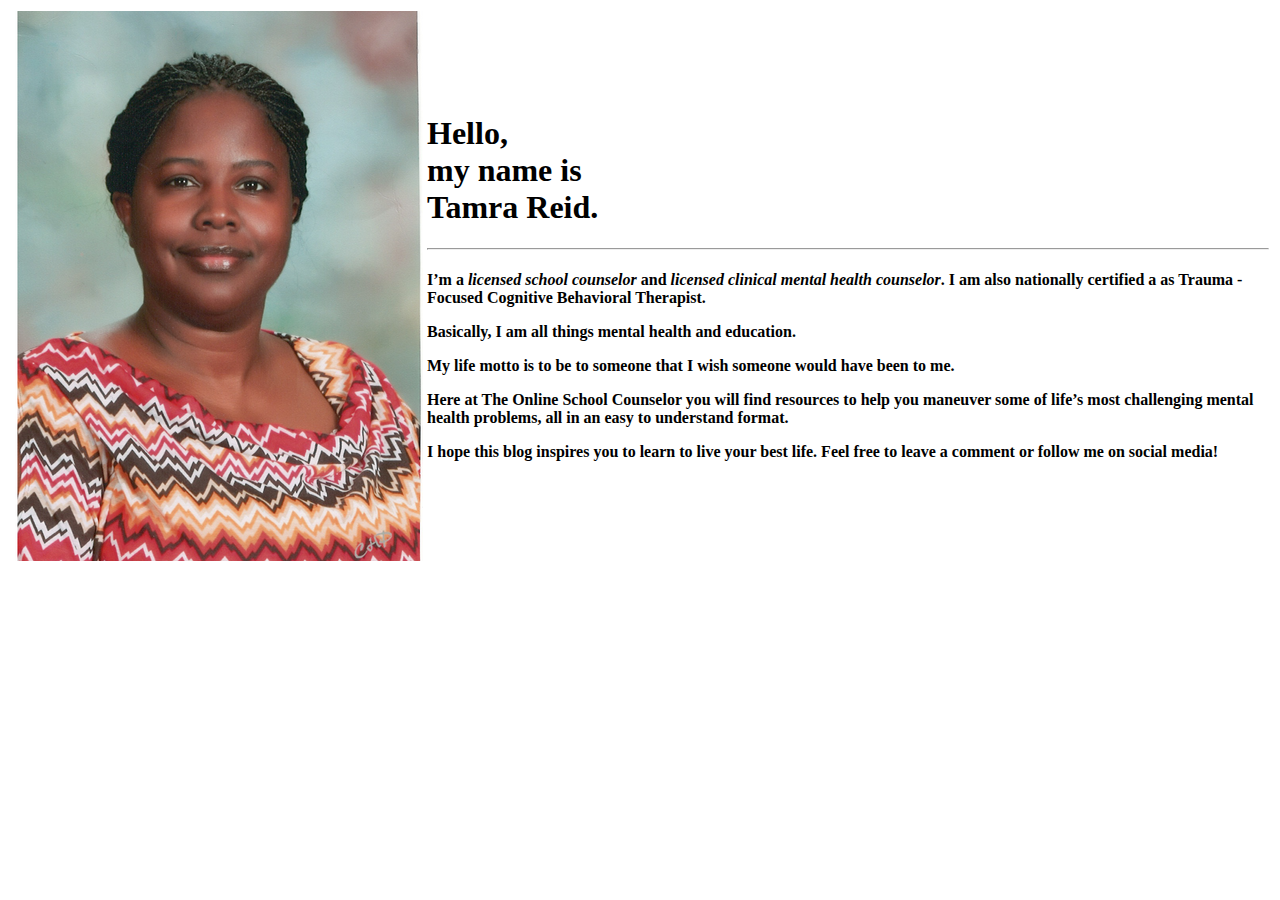
==== About.html @ 2c185991 "Add files via upload" ====
<!DOCTYPE html>
<html lang="en" dir="ltr">

<head>
  <meta charset="utf-8">
  <title>About Me</title>
</head>

<body>
  <table>
    <tr>
      <td><img src="Tamra pic" alt="Tamra Reid"></td>
        <td>
          <h1> Hello,<br> my name is <br>

          Tamra Reid.</h1><hr>



        <h4>
          <p>
            I’m a <strong><em>licensed school counselor</em></strong> and <strong><em>licensed clinical mental health counselor</em></strong>. I am also nationally certified a as Trauma -Focused Cognitive Behavioral Therapist. </p>
          <p>
            Basically, I am all things mental health and education.</p>
          <p>

            My life motto is to
            be to someone that I wish someone would have been to me.</p>
          <p>

            Here at The Online School Counselor you will find resources to help you maneuver some of life’s most challenging mental health problems, all in an easy to understand format. </p>
          <p>

            I hope this blog inspires you to learn to live your best life. Feel free to leave a comment or follow me on social media! </p>
        </h4>
      </td>
    </tr>
  </table>
</body>

</html>
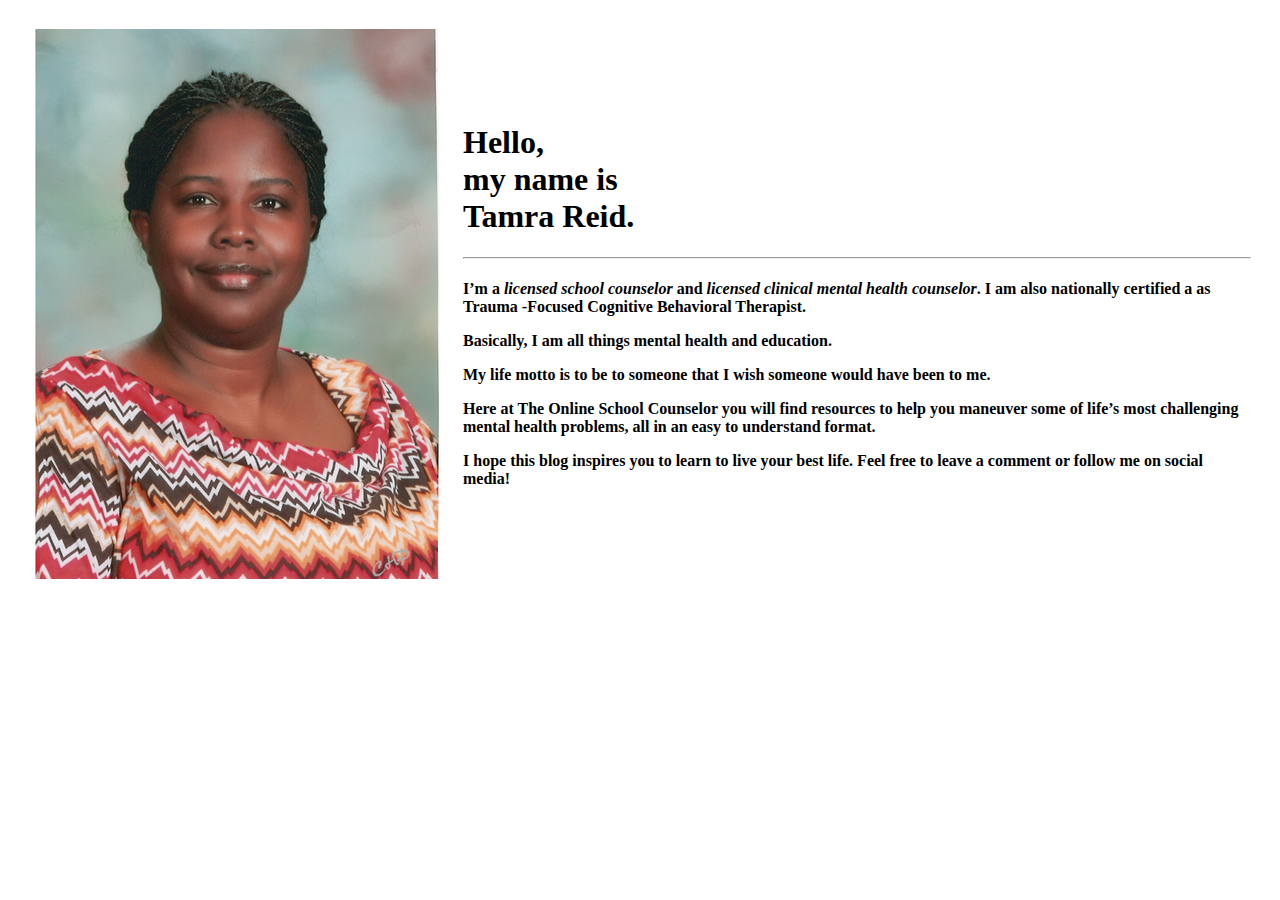
==== commit 1a341147: "Update About.html" ====
--- a/About.html
+++ b/About.html
@@ -7,7 +7,7 @@
 </head>
 
 <body>
-  <table>
+  <table cellspacing="20">
     <tr>
       <td><img src="Tamra pic" alt="Tamra Reid"></td>
         <td>
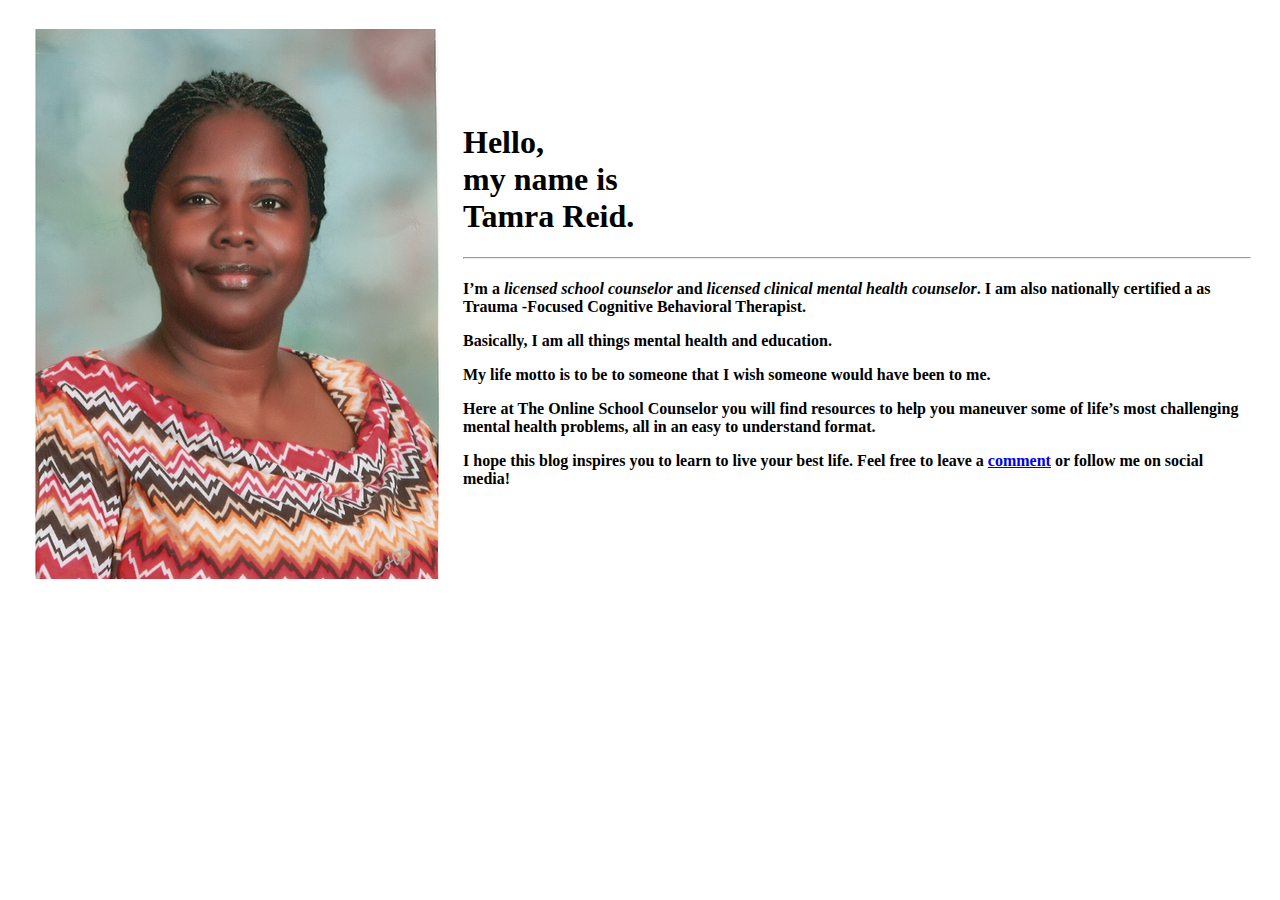
==== commit a57a67df: "Update About.html" ====
--- a/About.html
+++ b/About.html
@@ -31,7 +31,7 @@
             Here at The Online School Counselor you will find resources to help you maneuver some of life’s most challenging mental health problems, all in an easy to understand format. </p>
           <p>
 
-            I hope this blog inspires you to learn to live your best life. Feel free to leave a comment or follow me on social media! </p>
+            I hope this blog inspires you to learn to live your best life. Feel free to leave a <a href="contactinfo.html"> comment</a> or follow me on social media! </p>
         </h4>
       </td>
     </tr>
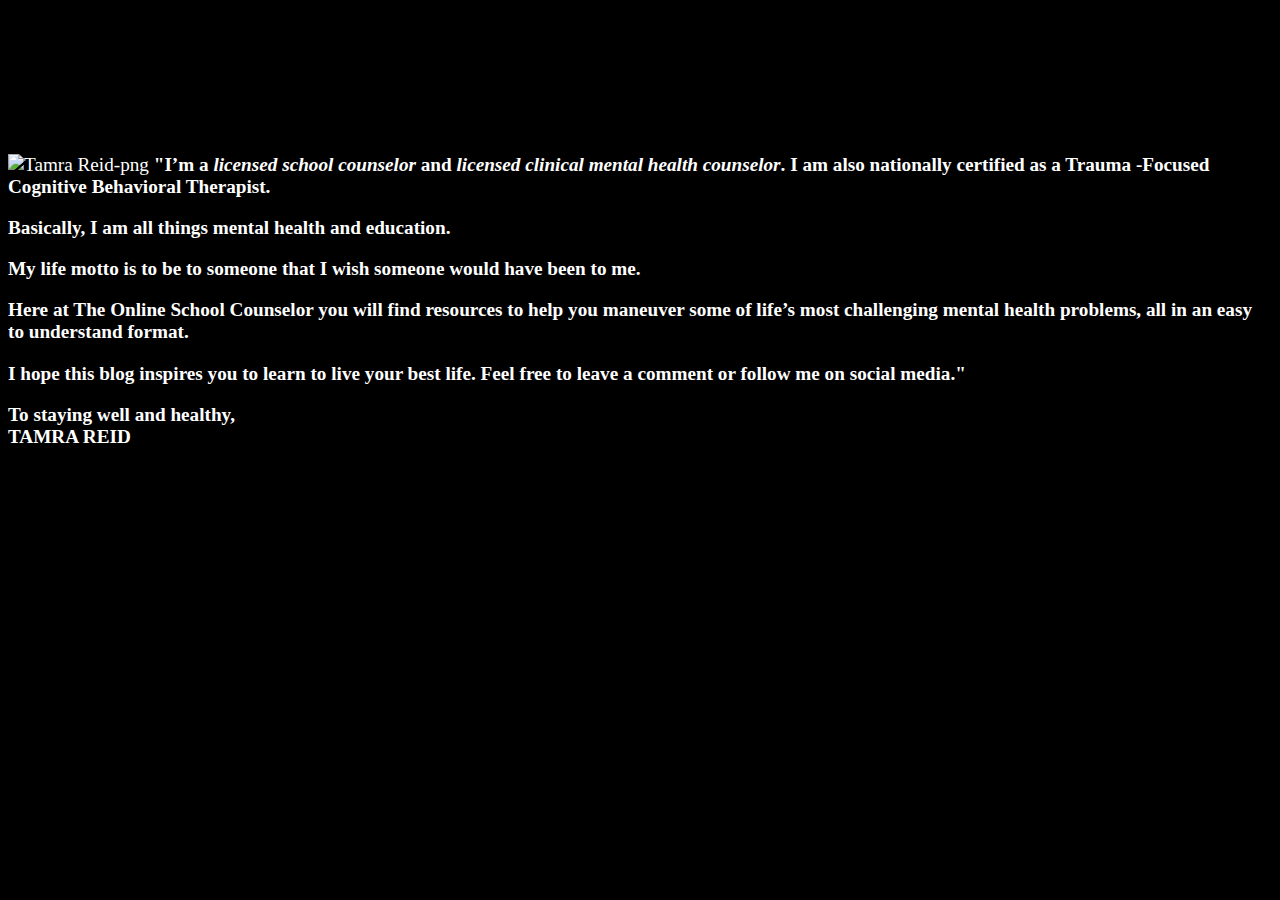
==== commit 9cdc6be2: "Update About.html" ====
--- a/About.html
+++ b/About.html
@@ -4,38 +4,62 @@
 <head>
   <meta charset="utf-8">
   <title>About Me</title>
+  <link rel="stylesheet" href="css/styles.css">
+  <link rel="icon" href="favicon.ico">
+  <link rel="preconnect" href="https://fonts.gstatic.com">
+  <link href="https://fonts.googleapis.com/css2?family=Crimson+Text:ital@1&family=Montserrat:wght@200&family=Old+Standard+TT:ital@1&family=Roboto:wght@300&display=swap" rel="stylesheet">
+  <style>
+
+
+    p {
+      font-size: 1.2em;
+      color:white;
+    }
+    body{
+        background-color: black;
+    }
+  </style>
 </head>
 
 <body>
-  <table cellspacing="20">
-    <tr>
-      <td><img src="Tamra pic" alt="Tamra Reid"></td>
-        <td>
-          <h1> Hello,<br> my name is <br>
 
-          Tamra Reid.</h1><hr>
+<div class="about1">
+  <h1> Hello,
+    <br> my name is <br>
 
+    Tamra Reid.</h1>
 
+</div>
 
-        <h4>
-          <p>
-            I’m a <strong><em>licensed school counselor</em></strong> and <strong><em>licensed clinical mental health counselor</em></strong>. I am also nationally certified a as Trauma -Focused Cognitive Behavioral Therapist. </p>
-          <p>
-            Basically, I am all things mental health and education.</p>
-          <p>
+<div class="about3">
+  <p>
 
-            My life motto is to
-            be to someone that I wish someone would have been to me.</p>
-          <p>
+    <spa>  <img class="about2" src="images/reid.png" alt="Tamra Reid-png"></span>
+    <strong>  "I’m a <em>licensed school counselor</em> and <strong><em>licensed clinical mental health counselor</em></strong>. I am also nationally certified as a Trauma -Focused Cognitive Behavioral Therapist.
 
-            Here at The Online School Counselor you will find resources to help you maneuver some of life’s most challenging mental health problems, all in an easy to understand format. </p>
-          <p>
+  </p>
+  <p>
+    Basically, I am all things mental health and education.
+  </p>
+  <p>
+    My life motto is to
+    be to someone that I wish someone would have been to me.
+  </p>
+  <p>
+    Here at The Online School Counselor you will find resources to help you maneuver some of life’s most challenging mental health problems, all in an easy to understand format.
+  </p>
+  <p>
+  I hope this blog inspires you to learn to live your best life. Feel free to leave a comment or follow me on social media."
+  </p>
+</div>
+<div class="about4">
+  <p>
 
-            I hope this blog inspires you to learn to live your best life. Feel free to leave a <a href="contactinfo.html"> comment</a> or follow me on social media! </p>
-        </h4>
-      </td>
-    </tr>
-  </table>
+    To staying well and healthy,<br>
+    TAMRA REID
+    </strong>
+  </p>
+</div>
 </body>
 
 </html>
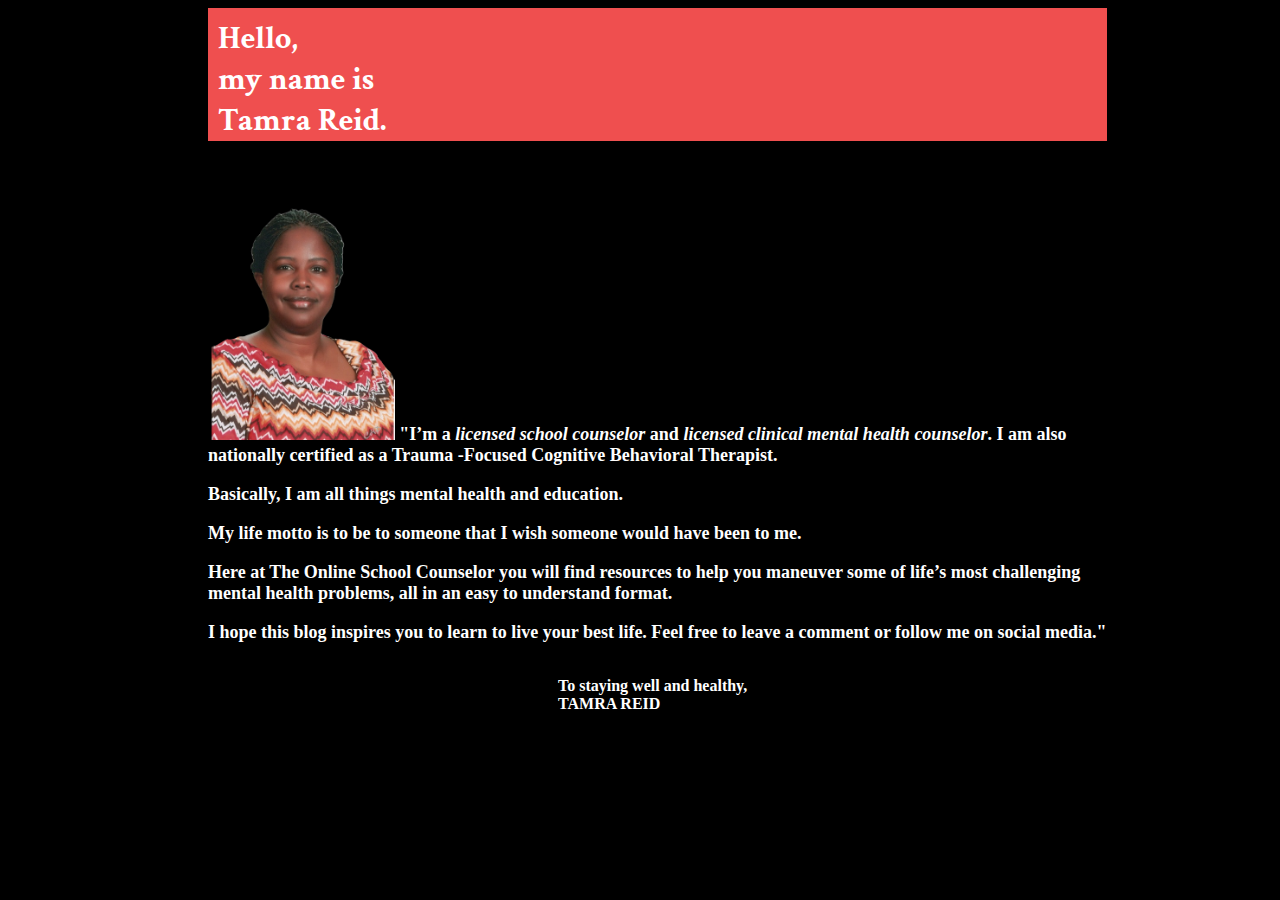
==== commit 6d9657d9: "Update About.html" ====
--- a/About.html
+++ b/About.html
@@ -12,7 +12,7 @@
 
 
     p {
-      font-size: 1.2em;
+      
       color:white;
     }
     body{
--- a/css/styles.css
+++ b/css/styles.css
@@ -0,0 +1,92 @@
+a:hover{
+  color:#111d5e;
+}
+.about1{
+color:white;
+background-color:#ef4f4f;
+margin:0 165px 0 200px;
+padding:10px 0 0 10px;
+text-align:left;
+}
+
+
+.about2{
+  height:250px;
+}
+.about3{
+  margin:0 160PX 0 200px;
+  padding-top:10px;
+  display:inline-block;
+  font-size:large;
+
+}
+.about4{
+margin-left:550px;
+}
+.index {
+  background-color: white;
+  margin: 0;
+  text-align: center;
+  font-family: arial black, sans-serif;
+}
+.Tam {
+  background-color: black;
+  height: 200px;
+}
+
+.top-container {
+  background-color: #d4e2d4;
+  border: solid 10px;
+  border-left-width: 10px;
+  padding-top: 10px;
+  padding-left: 5px;
+}
+
+.middle-container {
+  background-color: #999b84;
+  width: 200px;
+  height: 200px;
+  padding-top: 10px;
+  padding-left: 5px;
+}
+.profile{
+  border:solid 5px;
+
+}
+.bottom-container {
+  background-color: #41584b;
+  width: 200px;
+  height: 200px;
+  display: inline-block;
+  color: white;
+}
+
+hr {
+  border-color: grey;
+  border-style: none;
+  border-top-style: dotted;
+  width: 5%;
+  border-width: 5px;
+}
+h3{
+font-family: 'Roboto', sans-serif;
+}
+
+h1 {
+margin-top: 0;
+font-family: 'Crimson Text', serif;
+
+}
+
+h4 {
+  border-color: white;
+}
+
+p{
+font-family: 'Old Standard TT', serif;
+
+
+}
+a {
+  color: white;
+}
